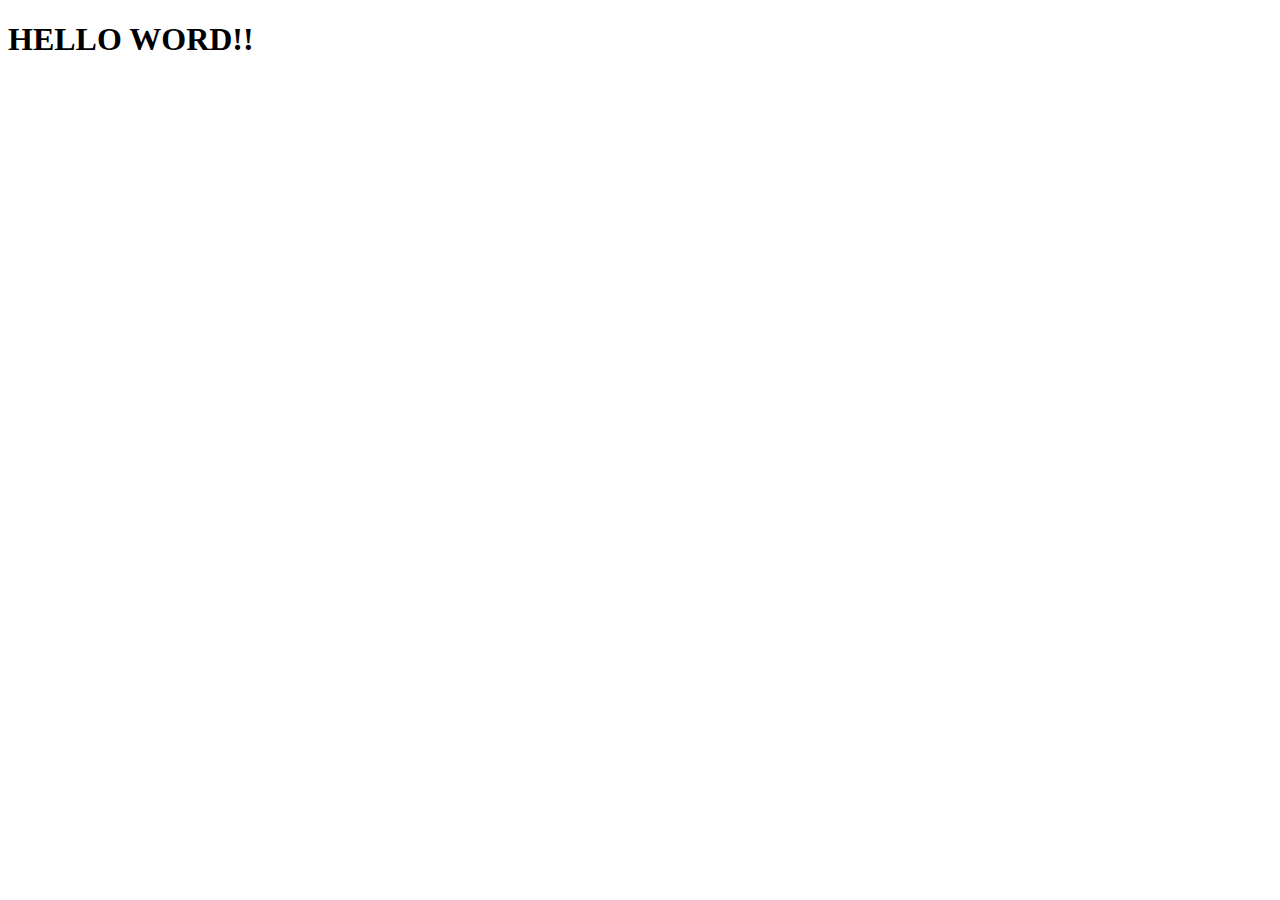
==== index.html @ a8da44ec "Create index.html" ====
<!DOCTYPE html>
<html lang="en">

<head>
    <meta charset="UTF-8">
    <meta http-equiv="X-UA-Compatible" content="IE=edge">
    <meta name="viewport" content="width=device-width, initial-scale=1.0">
    <title>Document</title>
</head>

<body>
    <h1>HELLO WORD!!</h1>
</body>

</html>
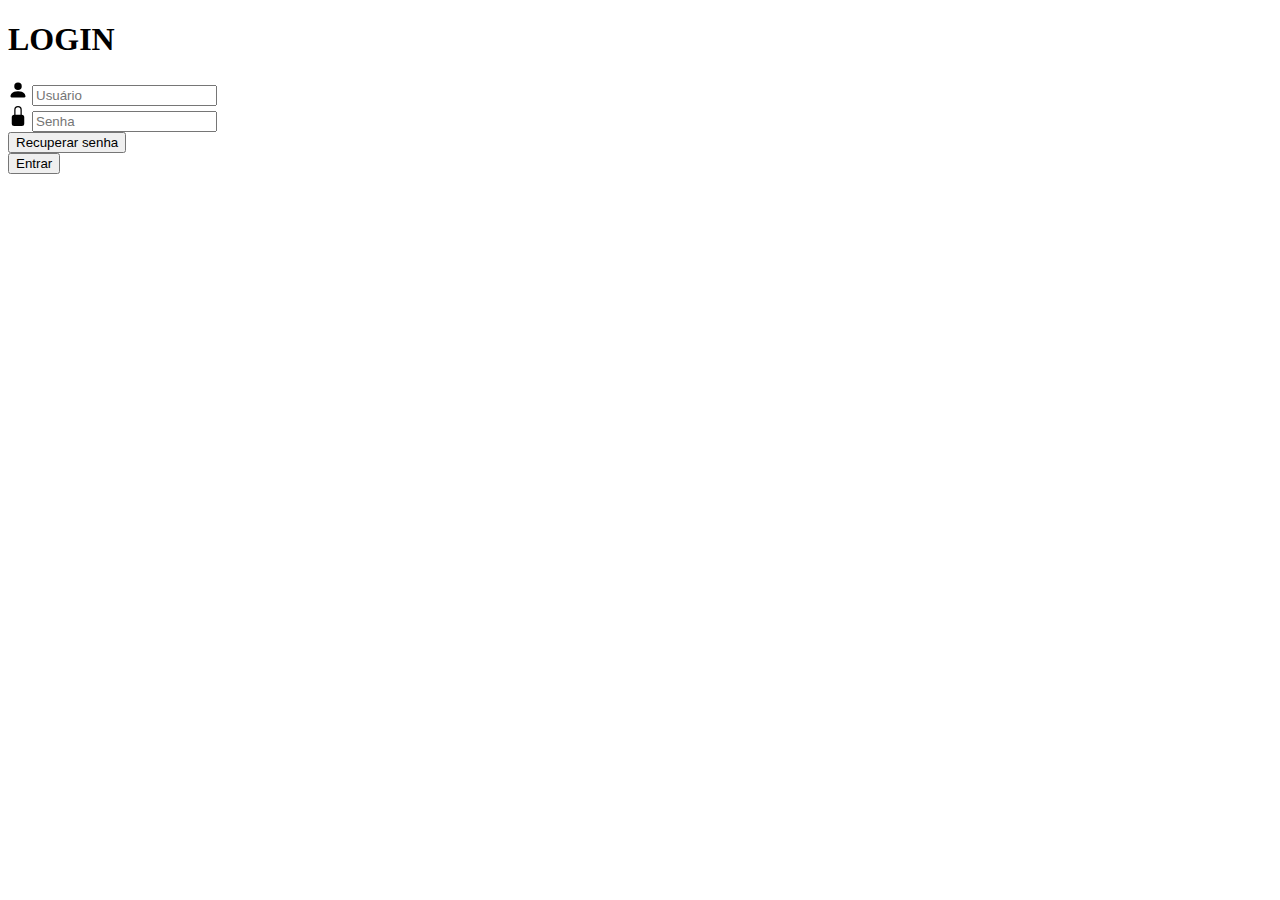
==== commit 315019f8: "Create index.html" ====
--- a/index.html
+++ b/index.html
@@ -1,15 +1,115 @@
 <!DOCTYPE html>
-<html lang="en">
+<html lang="pt-br">
+  <head>
+    <meta charset="UTF-8" />
+    <meta http-equiv="X-UA-Compatible" content="IE=edge" />
+    <meta name="viewport" content="width=device-width, initial-scale=1.0" />
+    <meta http-equiv="Content-Language" content="pt-br, en" />
+    <title>Document</title>
+    <link
+      href="https://cdn.jsdelivr.net/npm/bootstrap@5.1.3/dist/css/bootstrap.min.css"
+      rel="stylesheet"
+      integrity="sha384-1BmE4kWBq78iYhFldvKuhfTAU6auU8tT94WrHftjDbrCEXSU1oBoqyl2QvZ6jIW3"
+      crossorigin="anonymous"
+    />
+    <link rel="stylesheet" href="css/global.css" />
+    <link rel="stylesheet" href="css/style.css" />
+  </head>
 
-<head>
-    <meta charset="UTF-8">
-    <meta http-equiv="X-UA-Compatible" content="IE=edge">
-    <meta name="viewport" content="width=device-width, initial-scale=1.0">
-    <title>Document</title>
-</head>
-
-<body>
-    <h1>HELLO WORD!!</h1>
-</body>
-
-</html>+  <body>
+    <div class="container">
+      <div class="row">
+        <div class="col"></div>
+        <div class="col-auto">
+          <div class="box">
+            <div class="padding">
+              <h1 class="title">LOGIN</h1>
+              <form
+                action="register.php"
+                method="post"
+                class="needs-validation"
+                novalidate
+              >
+                <div class="col-lg insertion">
+                  <div class="input-group has-validation">
+                    <span class="input-group-text" id="inputGroupPrepend">
+                      <svg
+                        xmlns="http://www.w3.org/2000/svg"
+                        width="20"
+                        height="20"
+                        fill="currentColor"
+                        class="bi bi-person-fill"
+                        viewBox="0 0 16 16"
+                      >
+                        <path
+                          d="M3 14s-1 0-1-1 1-4 6-4 6 3 6 4-1 1-1 1H3zm5-6a3 3 0 1 0 0-6 3 3 0 0 0 0 6z"
+                        />
+                      </svg>
+                    </span>
+                    <input
+                      type="text"
+                      class="form-control"
+                      id="validationCustomUsername"
+                      aria-describedby="inputGroupPrepend"
+                      required
+                      placeholder="Usuário"
+                    />
+                  </div>
+                  <div class="input-group has-validation py-3">
+                    <span class="input-group-text" id="inputGroupPrepend">
+                      <svg
+                        xmlns="http://www.w3.org/2000/svg"
+                        width="20"
+                        height="20"
+                        fill="currentColor"
+                        class="bi bi-lock-fill"
+                        viewBox="0 0 16 16"
+                      >
+                        <path
+                          d="M8 1a2 2 0 0 1 2 2v4H6V3a2 2 0 0 1 2-2zm3 6V3a3 3 0 0 0-6 0v4a2 2 0 0 0-2 2v5a2 2 0 0 0 2 2h6a2 2 0 0 0 2-2V9a2 2 0 0 0-2-2z"
+                        />
+                      </svg>
+                    </span>
+                    <input
+                      type="password"
+                      class="form-control"
+                      id="validationCustomUsername"
+                      aria-describedby="inputGroupPrepend"
+                      required
+                      placeholder="Senha"
+                    />
+                  </div>
+                  <div class="row">
+                    <div class="col">
+                      <a href="#">
+                        <input
+                          type="button"
+                          class="btn btn-outline-primary"
+                          value="Recuperar senha"
+                        />
+                      </a>
+                    </div>
+                    <div class="col">
+                      <input
+                        type="submit"
+                        class="btn btn-primary rigth"
+                        value="Entrar"
+                      />
+                    </div>
+                  </div>
+                </div>
+              </form>
+            </div>
+          </div>
+        </div>
+        <div class="col"></div>
+      </div>
+    </div>
+    <script
+      src="https://cdn.jsdelivr.net/npm/bootstrap@5.1.3/dist/js/bootstrap.bundle.min.js"
+      integrity="sha384-ka7Sk0Gln4gmtz2MlQnikT1wXgYsOg+OMhuP+IlRH9sENBO0LRn5q+8nbTov4+1p"
+      crossorigin="anonymous"
+    ></script>
+    <script src="js/main.js"></script>
+  </body>
+</html>
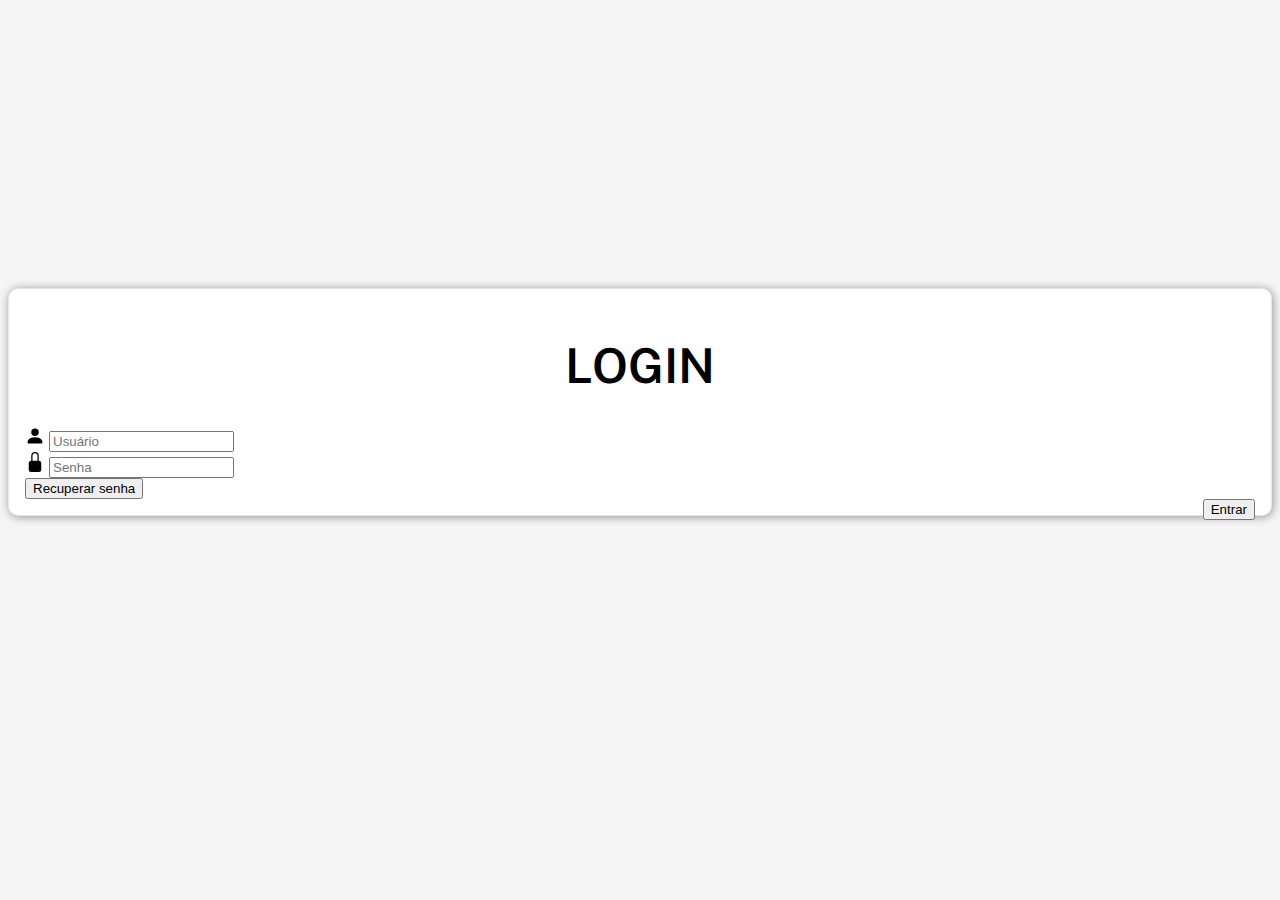
==== commit 684458d9: "V1.2" ====
--- a/index.html
+++ b/index.html
@@ -17,7 +17,7 @@
   </head>
 
   <body>
-    <div class="container">
+    <div class="container central">
       <div class="row">
         <div class="col"></div>
         <div class="col-auto">
--- a/css/global.css
+++ b/css/global.css
@@ -0,0 +1,9 @@
+@import url("https://fonts.googleapis.com/css2?family=Barlow:wght@100;400;500;700&family=Public+Sans:ital,wght@0,100;0,200;0,300;0,400;0,500;0,600;0,700;0,800;0,900;1,100;1,200;1,300;1,400;1,500;1,600;1,700;1,800;1,900&display=swap");
+
+body {
+  font-family: "Public Sans", sans-serif;
+}
+
+.rigth {
+    float: right;
+  }
--- a/css/style.css
+++ b/css/style.css
@@ -0,0 +1,36 @@
+body {
+    background-color: whitesmoke;
+}
+
+.title {
+    font-weight: 600;
+    font-size: 3rem;
+    text-align: center;
+}
+
+.box {
+    background-color: white;
+    border-width: 0.1rem;
+    border-style: solid;
+    border-color: rgba(0, 0, 0, 0.1);
+    border-radius: 10px;
+    box-shadow: 1px 1px 10px rgba(0, 0, 0, 0.4);
+}
+
+.padding {
+    padding: 1rem;
+}
+
+.insertion {
+    font-size: 1rem;
+    font-weight: 300;
+    text-align: left;
+}
+
+.input-group-text {
+    border-radius: 0.25rem 0rem 0rem 0.25rem;
+}
+
+.central {
+    margin-top: 18rem;
+}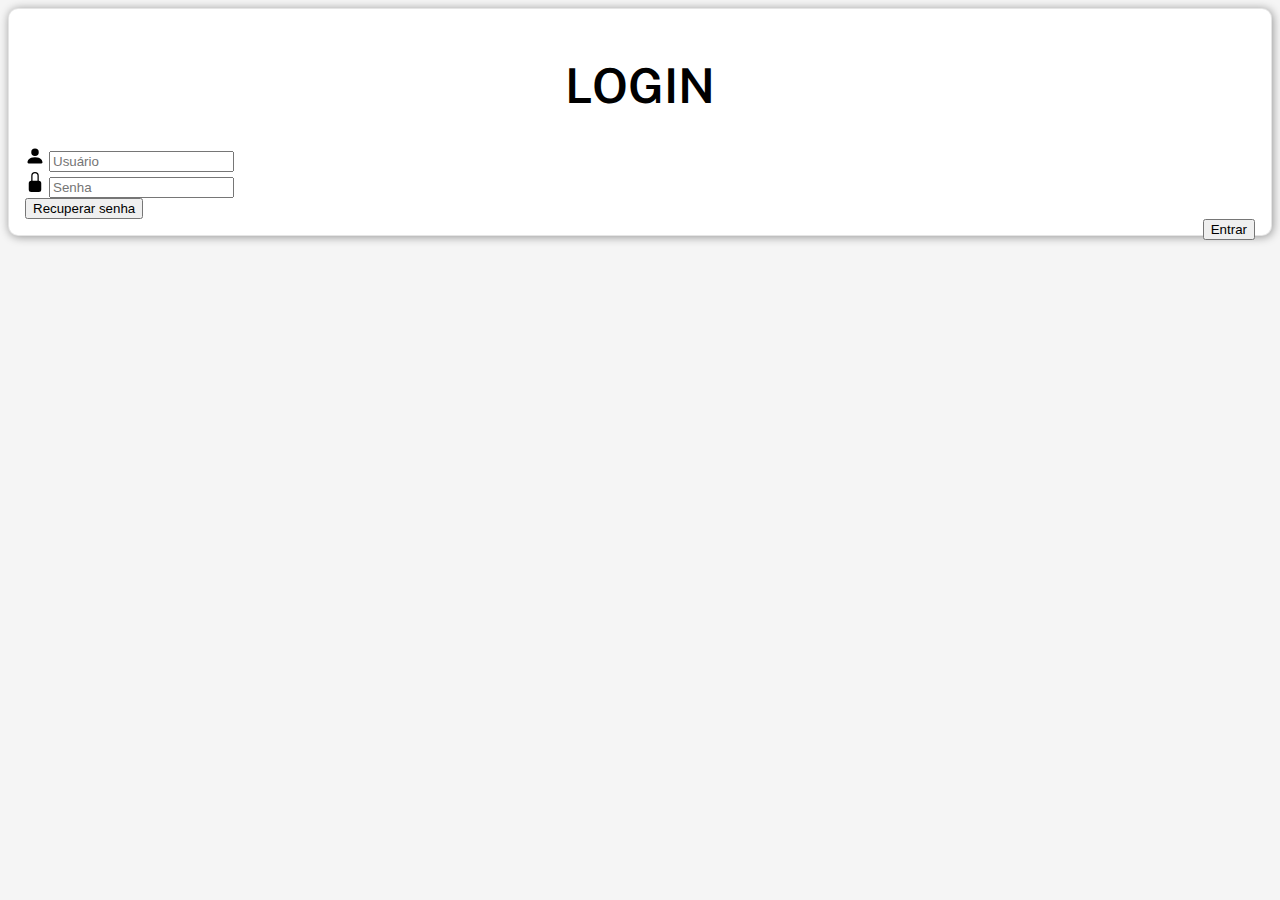
==== commit 0cd20a1b: "V1.5" ====
--- a/index.html
+++ b/index.html
@@ -17,7 +17,7 @@
   </head>
 
   <body>
-    <div class="container central">
+    <div class="container">
       <div class="row">
         <div class="col"></div>
         <div class="col-auto">
--- a/css/style.css
+++ b/css/style.css
@@ -29,8 +29,4 @@
 
 .input-group-text {
     border-radius: 0.25rem 0rem 0rem 0.25rem;
-}
-
-.central {
-    margin-top: 18rem;
 }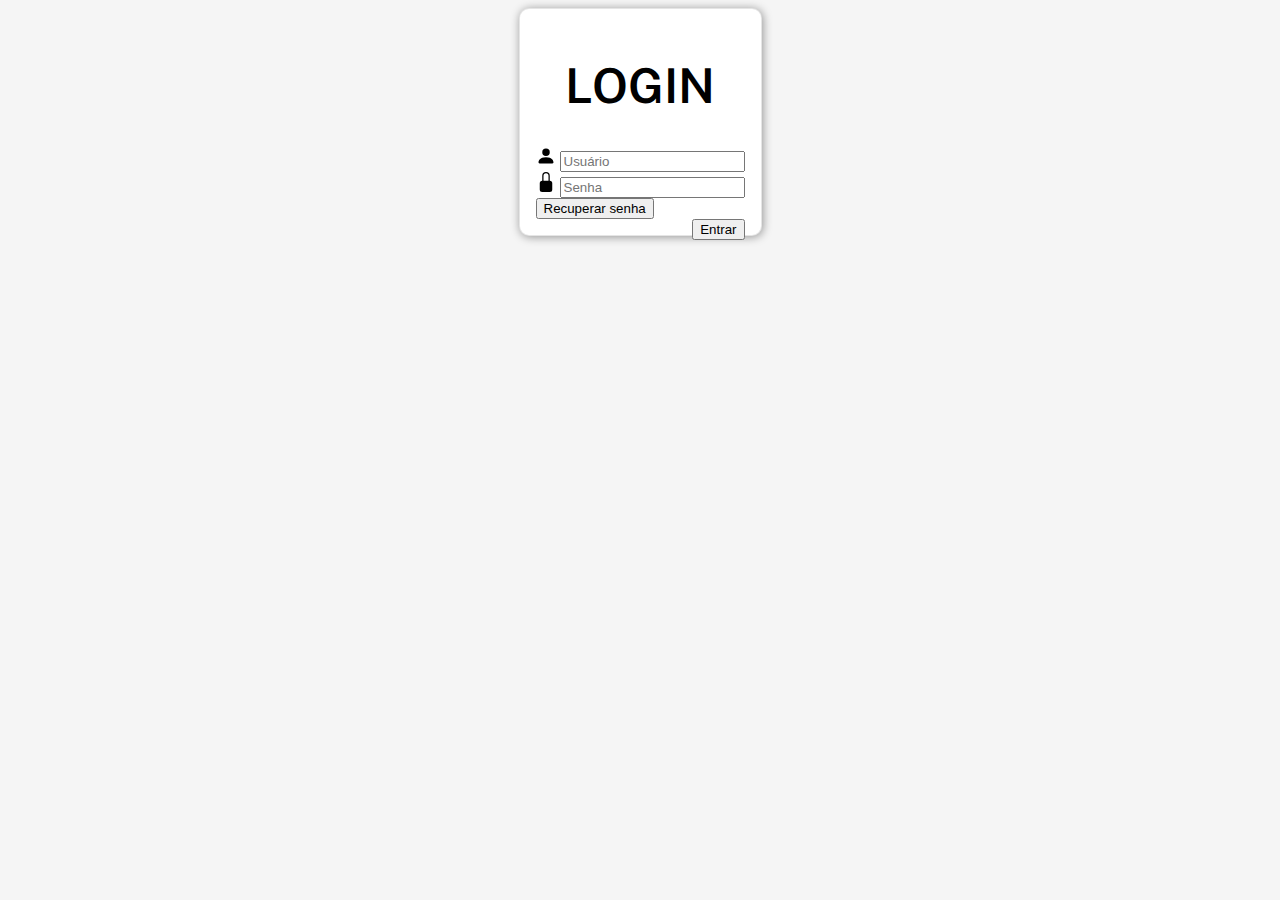
==== commit 3610a267: "V1.6" ====
--- a/index.html
+++ b/index.html
@@ -17,7 +17,7 @@
   </head>
 
   <body>
-    <div class="container">
+    <div class="container parent">
       <div class="row">
         <div class="col"></div>
         <div class="col-auto">
--- a/css/style.css
+++ b/css/style.css
@@ -29,4 +29,10 @@
 
 .input-group-text {
     border-radius: 0.25rem 0rem 0rem 0.25rem;
+}
+
+.parent {
+    display: flex;
+  justify-content: center;
+  align-items: center;
 }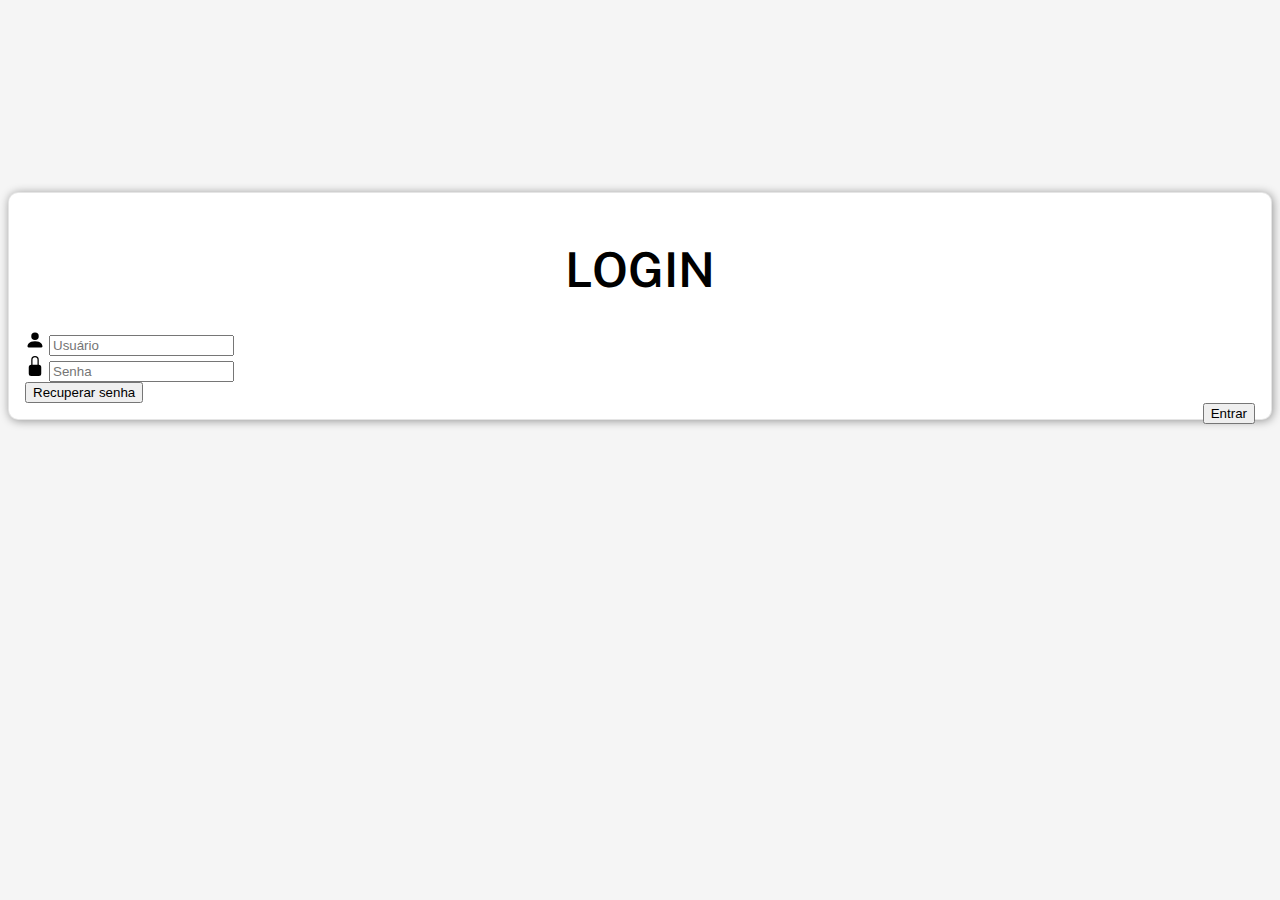
==== commit e3d49497: "V1.8" ====
--- a/index.html
+++ b/index.html
@@ -17,7 +17,7 @@
   </head>
 
   <body>
-    <div class="container parent">
+    <div class="container">
       <div class="row">
         <div class="col"></div>
         <div class="col-auto">
--- a/css/style.css
+++ b/css/style.css
@@ -1,5 +1,6 @@
 body {
     background-color: whitesmoke;
+    margin-top: 15%;
 }
 
 .title {
@@ -30,9 +31,3 @@
 .input-group-text {
     border-radius: 0.25rem 0rem 0rem 0.25rem;
 }
-
-.parent {
-    display: flex;
-  justify-content: center;
-  align-items: center;
-}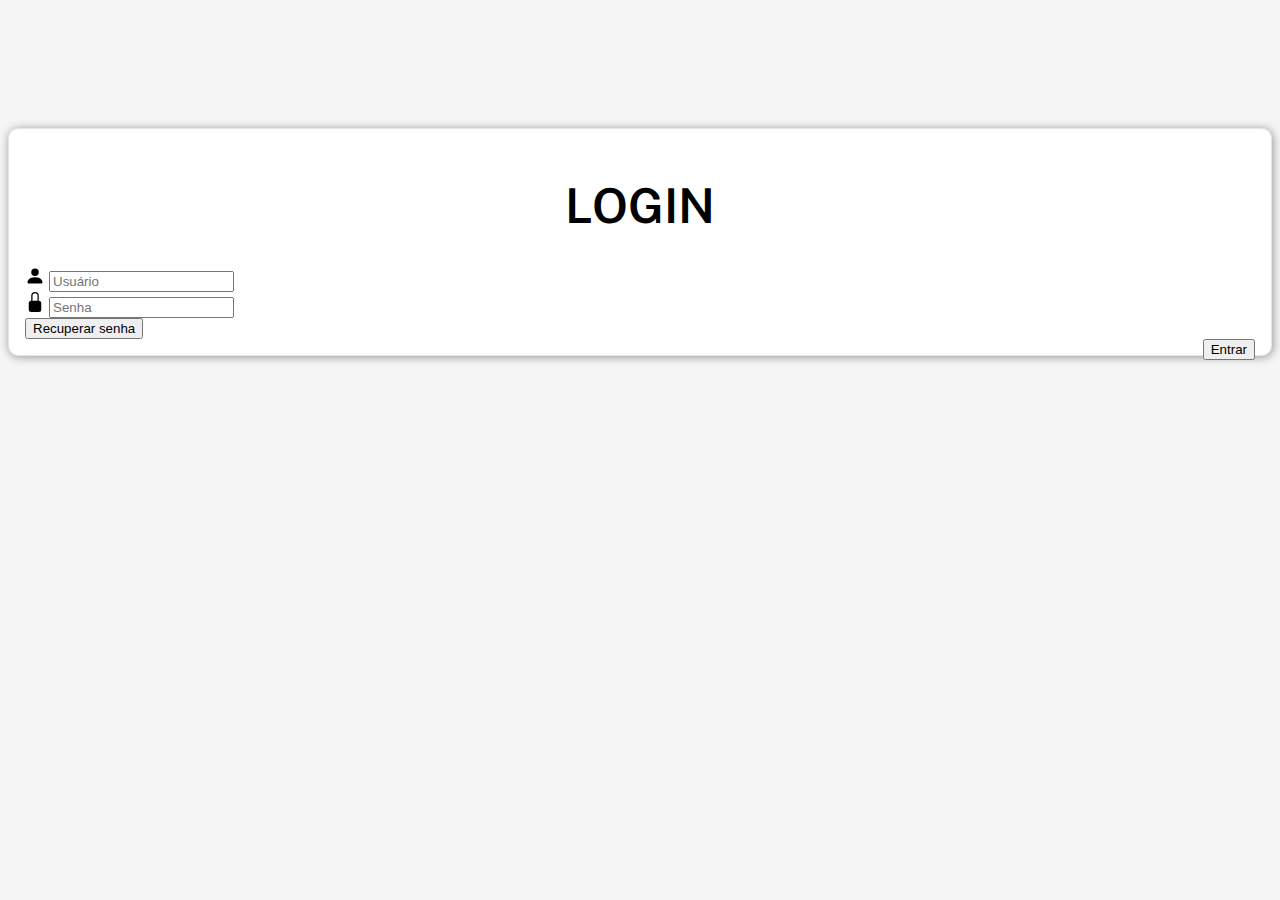
==== commit 1a831a25: "Update index.html" ====
--- a/index.html
+++ b/index.html
@@ -17,7 +17,7 @@
   </head>
 
   <body>
-    <div class="container">
+    <div class="container py-5">
       <div class="row">
         <div class="col"></div>
         <div class="col-auto">
--- a/css/style.css
+++ b/css/style.css
@@ -1,6 +1,6 @@
 body {
     background-color: whitesmoke;
-    margin-top: 15%;
+    margin-top: 10%;
 }
 
 .title {
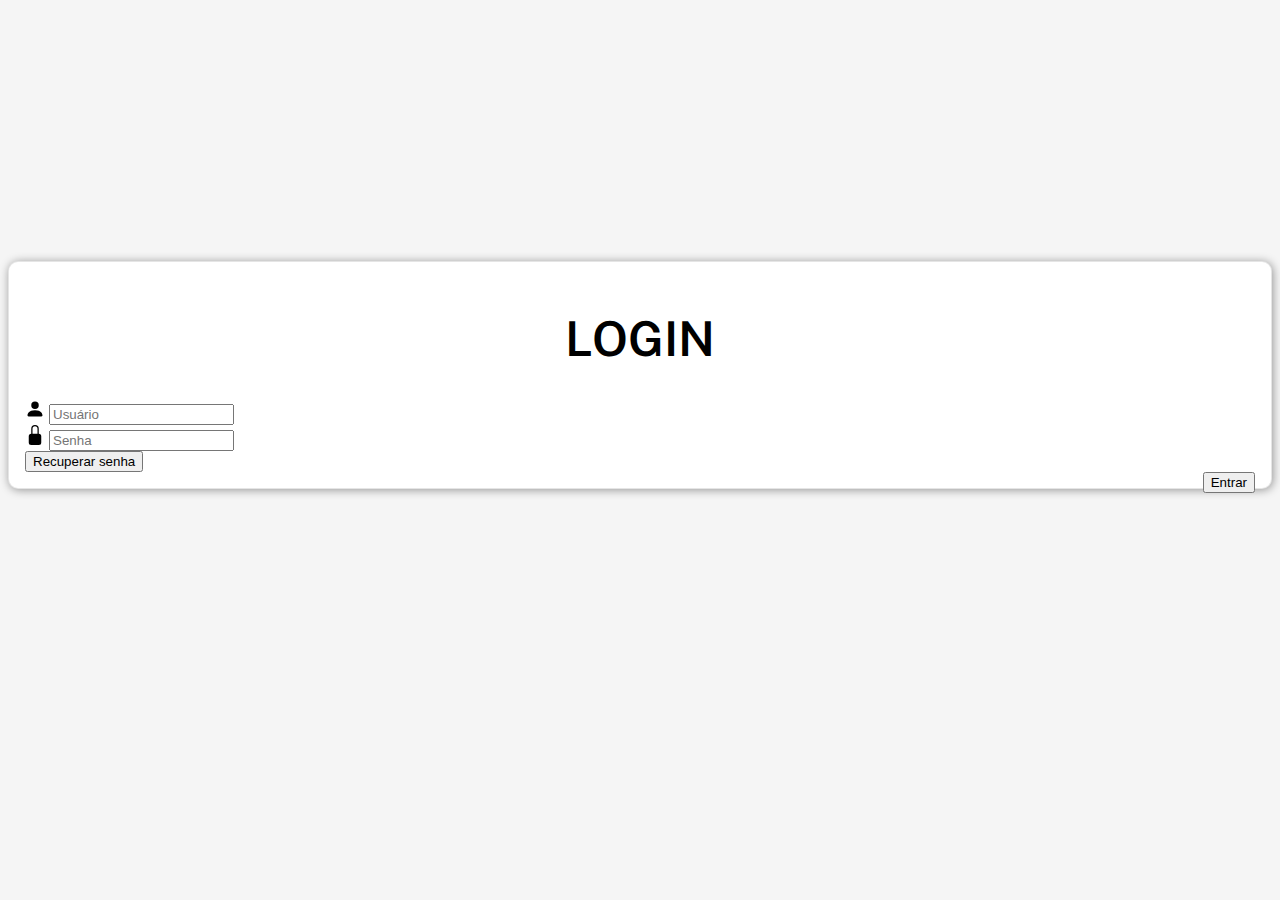
==== commit ef3ee61e: "V1.9" ====
--- a/index.html
+++ b/index.html
@@ -17,7 +17,7 @@
   </head>
 
   <body>
-    <div class="container py-5">
+    <div class="container alt">
       <div class="row">
         <div class="col"></div>
         <div class="col-auto">
--- a/css/style.css
+++ b/css/style.css
@@ -1,6 +1,6 @@
 body {
     background-color: whitesmoke;
-    margin-top: 10%;
+    /*margin-top: 10%;*/
 }
 
 .title {
@@ -31,3 +31,7 @@
 .input-group-text {
     border-radius: 0.25rem 0rem 0rem 0.25rem;
 }
+
+.alt{
+    padding-top: 20%;
+}